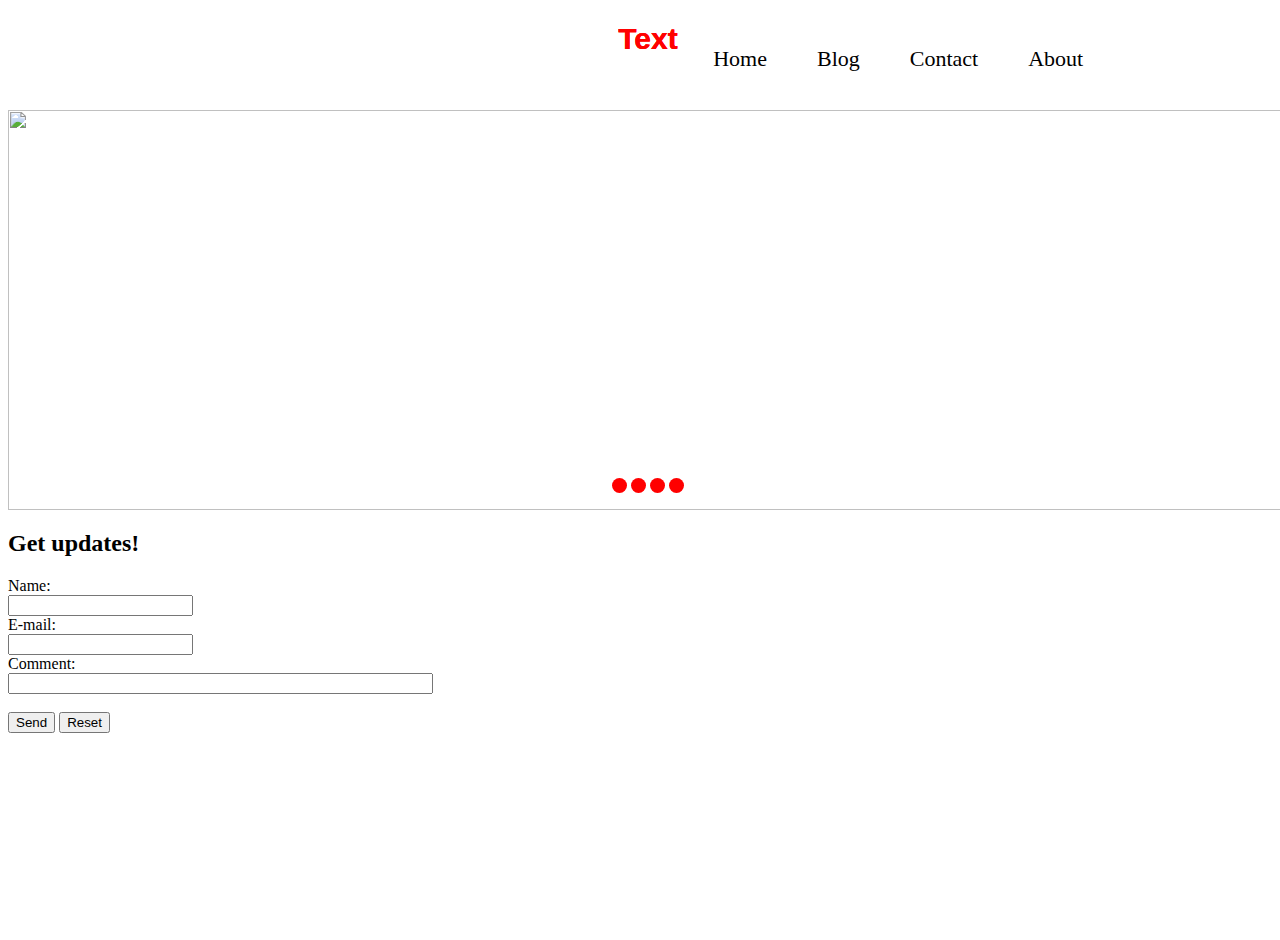
==== email.html @ 4ace945a "Add files via upload" ====
<!doctype html>
<html>
    <body>
        <head><link rel="stylesheet" type="text/css" href="style.css"></head>
        
        <div class="nav">
            <ul class="uppernav">
                <li class="navi"><a class="navig" href="index.html">Home</a></li>
                <li class="navi"><a class="navig" href="#">Blog</a></li>
                <li class="navi"><a class="navig" href="#">Contact</a></li>
                <li class="navi"><a class="navig"
                href="#">About</a></li>
            </ul>
        </div>
           
        <div class="slides">
            <input type="radio" name="images" id="i1" checked>
            <input type="radio" name="images" id="i2">
            <input type="radio" name="images" id="i3">
            <input type="radio" name="images" id="i4">
                
            <div class="slide_img" id="one">
                <img src="photos/banner.jpg">
                <div class="text">
                        <h1>Text</h1>
                </div>
                    
                <label for="i4" class="pre"></label>
                <label for="i2" class="nxt"></label>
            </div>
            <div class="slide_img" id="two">
                <img src="photos/Awesome.jpg">
                <div class="text">
                    <h1>Text</h1>
                </div
                     
                    <label for="i1" class="pre"></label>
                    <label for="i3" class="nxt"></label>
            </div>
            <div class="slide_img" id="three">
                <img src="photos/Entrance.jpg">
                <div class="text">
                    <h1>Text</h1>
                </div
        
                    <label for="i2" class="pre"></label>
                    <label for="i4" class="nxt"></label>
            </div>
            <div class="slide_img" id="four">
                <img src="photos/Whitney%20Summit.jpg">
                <div class="text">
                    <h1>Text</h1>
                </div>
                    
                    <label for="i3" class="pre"></label>
                    <label for="i1" class="nxt"></label>
            </div>
                
            <div class="nav_img">
                <label class="dots" id="dot1" for="i1"></label>
                <label class="dots" id="dot2" for="i2"></label>
                <label class="dots" id="dot3" for="i3"></label>
                <label class="dots" id="dot4" for="i4"></label>
            </div>
        </div>
            
        <div class="email">
            <h2>Get updates!</h2>

            <form action="mailto:someone@example.com" method="post" enctype="text/plain">
                Name:<br><input type="text" name="name"><br>
                E-mail:<br><input type="text" name="mail"><br>
                Comment:<br>
                <input type="text" name="comment" size="50"><br><br>
                <input type="submit" value="Send">
                <input type="reset" value="Reset">
            </form>
        </div>
        
        
        
        
        
        
        
        
        
        
        
        
        
        
        
        
        
        
        
    </body>
</html>
---- style.css ----
html, body {
    margin-bottom: 40px;
    width: 100%;
    height: 100%;
    padding: 0;
    background-image: url(photos/background.png)  
}

#page3 {
    
    height: 100%;
    width: 100%;

}
.main {
    margin-left: 15%;
    margin-right: 16%;
    background: white;
}

.nav {
    width: 84%%;
    margin-top: 30px;
    padding-bottom: 0;
    margin-bottom: 30px;
    height: 50px;
}

.uppernav {
    text-align: right;
    float: right;
    height: auto;
    margin-bottom: 0px;
    margin-right: 16%;
    border-right: 0px;
    margin-right: 0;
    padding-right: 16%;
}
.navi {
    display: inline;
    padding-left: 50px;
    float: left;
    justify-content: space-around;
    height: auto;
    border-right: 0;
}

.navig {
    text-decoration: none;
    color: black;
    font-size: 22px;
    letter-spacing: normal;
}



.slides {
    margin: auto;
    margin-top: 30px;
    position: relative;
    width: 100%;
    height: 400px;
    padding-bottom: 0;
    background: white;
    border: 0;
}

.slide_img {
    position: absolute;
    width: 100%;
    height: 100%;
}

.slide_img img {
    width: 100%;
    height: 100%;
    object-fit: cover;
}

#i1, #i2, #i3, #i4 {
    display: none;
}

.pre, .nxt {
    width: 12%;
    height: 100%;
    position: absolute;
    top: 0;
    z-index: 99;
    cursor: pointer;
}

.pre {
    left: 0;
}

.nxt {
    right: 0;
}

.nav_img {
    width: 100%;
    height: 12px;
    bottom: 20px;
    position: absolute;
    text-align: center;
    z-index: 99;
}

.dots {
    width: 15px;
    height: 15px;
    margin: 0;
    position: relative;
    border-radius: 50%;
    display: inline-block;
    background: red;
}

.slide_img {
    z-index: 1;
}

#i1:checked ~ #one,
#i2:checked ~ #two,
#i3:checked ~ #three,
#i4:checked ~ #four {
    z-index: 2;
}

.text {
    width: 100%;
    position: relative;
    margin-top: -40%;
}

.text h1 {
    text-align: center;
    color: red;
    opacity: .7;
    font-size: 30px;
    font-family: sans-serif;
}

.text h2 {
    text-align: center;
    color: red;
    opacity: .7;
    font-size: 30px;
    font-family: sans-serif;
}

.social_img {
    background: white;
    text-align: center;
    padding-top: 30px;
    padding-bottom: 10px;
}

.simg {
    width: 40px;
    height: 40px;
    align-content: center;
}

.logo {
    display: flex;
    flex: 1;
    flex-flow: row;
    background: white;
    align-items: center;
    width: 100%;
    height: 450px;
    justify-content: center;
    margin-bottom: 0;
}

#logo {
    width: 33%;
    height: 350px;
    object-fit: contain;

}

#logotext {
    width: 33%;
    height: 300px;
    text-align: center;
    font-size: 20px;
    padding-right: 20px;
    
}

#me_img {
    width: 30%;
    height: 350px;
    object-fit: cover;
    padding-right: 30px;
}

.recent {
    text-align: center;
    background: white;
    height: 70px;
    margin-top: -20px;
    font-size: 15px;
}

.gc {
    background: white;
    width: 100%;
    height: 500px;
    position: relative;
}

.gc_img {
    object-fit: cover;
    max-width: 100%;
    max-height: 100%;
    height: 450px;
    width: 95.5%;
    padding-left: 2%;
    display: block;
}

.textgc {
    max-height: 100%;
    max-width: 100%;
    width: 250px;
    position: absolute;
    top: 50%;
    left: 50%;
    transform: translate(-50%, -50%);
    
}

.textgc h1 {
    text-align: center;
    color: white;
    font-size: 24px;
    opacity: .8;
}

#gclink {
    text-align: center;
    color: white;
    font-size: 22px;
    line-height: 0px;
    margin-top: 2px;
    text-decoration: none;
    padding-left: 18%;
}

.whitney {
    background: white;
    width: 100%;
    height: 500px;
    position: relative;
}

.whitney_img {
    object-fit: cover;
    max-width: 100%;
    max-height: 100%;
    height: 450px;
    width: 95.5%;
    padding-left: 2%;
    display: block;
}

.textwhitney {
    max-height: 100%;
    max-width: 100%;
    width: 250px;
    position: absolute;
    top: 50%;
    left: 50%;
    transform: translate(-50%, -50%);
}

.textwhitney h1 {
    text-align: center;
    color: white;
    font-size: 24px;
    opacity: .8;
}

#whitneylink {
    text-align: center;
    color: white;
    font-size: 22px;
    line-height: 0px;
    margin-top: 2px;
    text-decoration: none;
    padding-left: 18%;
}

.pemi {
    background: white;
    width: 100%;
    height: 500px;
    position: relative;
}

.pemi_img {
    object-fit: cover;
    max-width: 100%;
    max-height: 100%;
    height: 450px;
    width: 95.5%;
    padding-left: 2%;
    display: block;
}

.textpemi {
    max-height: 100%;
    max-width: 100%;
    width: 250px;
    position: absolute;
    top: 50%;
    left: 50%;
    transform: translate(-50%, -50%);
}

.textpemi h1 {
    text-align: center;
    color: white;
    font-size: 24px;
    opacity: .8;
}

#pemilink {
    text-align: center;
    color: white;
    font-size: 22px;
    line-height: 0px;
    margin-top: 2px;
    text-decoration: none;
    padding-left: 18%;
}

.choices {
    background: white;
    width: 95.5%;
    height: auto;
    display: flex;
    justify-content: space-around;
    padding-left: 2%;
    align-content: center;
    flex-direction: row;
    overflow: hidden;
    position: relative;
}

.photos_img {
    object-fit: cover;
    width: 90%;
    height: 350px;
    margin: 5px;
    opacity: .6;
}

.textphotos a {
    font-size: 50px;
    color: black;
    font-display: block;
    position: absolute;
    text-decoration: none;
    top: 40%;
    left: 18%;
}


.aboutme_img {
    object-fit: cover;
    width: 100%;
    height: 350px;
    margin: 5px;
    opacity: .6;

}

.textaboutme a {
    font-size: 50px;
    color: black;
    font-display: block;
    position: absolute;
    text-decoration: none;
    top: 42%;
    left: 65%;   
}

.choices2 {
    background: white;
    width: 95.5%;
    height: auto;
    display: flex;
    justify-content: space-around;
    align-content: center;
    flex-direction: row;
    padding-left: 2%;
    position: relative;
}
     

.contact_img {
    width: 93.5%;
    height: 350px;
    margin: 5px;
    object-fit: cover;
    object-position: center; 
    opacity: .6;
}

.textcontact a {
    font-size: 50px;
    color: black;
    font-display: block;
    position: absolute;
    text-decoration: none;
    top: 40%;
    left: 15%;
    
}
.trails_img {
    width: 95%;
    height: 350px;
    padding-top: 5px;
    object-fit: cover;
    object-position: center;
    padding-left: 20px;
    opacity: .6;
}

.texttrails a {
    font-size: 50px;
    color: black;
    font-display: block;
    position: absolute;
    text-decoration: none;
    top: 40%;
    left: 72%;
}

.last {
    text-align: center;
    align-content: center;
    background: black;
    opacity: .7;
    width: 69%;
    margin-left: 15%;
    height: 300px;
    margin-bottom: 0;
    clear:both;
    
}

.simglast {
    width: 40px;
    height: 40px;
    padding-top: 30px;
    padding-bottom: 10px;
    padding-right: 10px;
}

.textlast {
    color: white;
    opacity: .8;
}

#foot {
    line-height: 1px;
    font-family: sans-serif;
    font-size: 25px;
    padding-top: 30px;
}

#foot1 {
    padding-top: 30px;
    font-size: 20px;
}

.top {
    align-content: center;
    text-align: center;
    width: 20px;
    background: olivedrab;
    font-size: 25px;
    text-decoration: none;
    margin-left: 50%;
    margin-bottom: auto;
}



.pemipg {
    width: 100%;
    height: 300px;
    background: white;
    display: block;
    align-content: center;
    margin-top: -20px;
}

.pemititle {
    text-align: center;
    color: black;
    margin-bottom: 30px;
}

.pemititle h1 {
    margin-bottom: 0px;
    padding-top: 50px;
    line-height: 1px;
    background: white;
}
,pemititle h3 {
    margin-top: 0px;
    line-height: 0px;
}

#p1st {
    font-size: 20px;
    width: 80%;
    display: flex;
    flex: 1;
    align-content: center;
    text-align: justify;
    padding-left: 90px;
    overflow: hidden;
}

.pemi2nd {
    background: white;
    display: flex;
    flex: 1;
    flex-direction: row;
    float: left;
    justify-content: center;
    align-items: center;
    font-size: 20px;
}

.p_img_1st {
    max-height: 100%;
    max-width: 100%;
    width: 50%;
    object-fit: cover;
    padding-left: 90px;
}

.pp p {
    padding-right: 105px;
    padding-left: 20px;
    text-align: justify;
}

.pemi3rd {
    background: white;
    display: flex;
    flex: 1;
    flex-direction: row;
    float: left;
    justify-content: center;
    align-items: center;
    height: 500px;
    
}

.pp1 p {
    font-size: 20px;
    text-align: justify;
    padding-right: 20px;
    padding-left: 90px;
}

.p_img_2nd {
    max-width: 100%;
    width: 50%;
    object-fit: cover;
    padding-right: 90px;
}

.pemipg1 {
    background: white;
    font-size: 20px;
    justify-content: center;
    align-content: center;
    align-items: center;
    clear: both;
}

.pemipg1 p {
    width: 82%;
    text-align: justify;
    padding-left: 90px; 
}

.p_img_3rd {
    background: white;
    max-width: 100%;
    width: 100%;
}

.p_img_3rd img {
    width: 82%;
    padding-top: 20px;
    padding-left: 90px;
}

.pemipg2 {
    background: white;
    height: 200px;
    margin-top: -20px;
    margin-bottom: 0;
}

.pemipg2 p {
    font-size: 20px;
    text-align: justify;
    padding-left:90px;
    width: 82%;
    padding-top: 40px;
}

.pemipg3 {
    background: white;
    display: flex;
    flex: 1;
    flex-direction: row;
    float: left;
    justify-content: center;
    align-items: center;
    font-size: 20px;
}

.p_img_4th {
    max-height: 100%;
    max-width: 100%;
    width: 50%;
    object-fit: cover;
    padding-left: 90px;
}

.pp2 p {
    padding-right: 105px;
    padding-left: 20px;
    text-align: justify;
}

.pemipg4 {
    background: white;
    display: flex;
    flex: 1;
    flex-direction: row;
    float: left;
    justify-content: center;
    align-items: center;
    font-size: 20px;
}

.pp3 p {
    width: 70%;
    text-align: justify;
    padding-left: 90px;
}

.p_img_5th {
    max-height: 100%;
    max-width: 100%;
    width: 50%;
    object-fit: cover;
    padding-right: 90px;
    margin-top: 40px;
}

.p_img_6th {
    background: white;
    
    width: 100%;
}

.p_img_6th img {
    width: 82%;
    height: 400px;
    padding-top: 40px;
    padding-left: 90px;
}

.pemipg5 {
    background: white;
    max-height: 100%;
    height: 100%;
    font-size: 20px;
    justify-content: center;
    align-content: center;
    align-items: center;
    margin-bottom: 0;
}

.pemipg5 p {
    width: 82%;
    text-align: justify;
    padding-left: 90px; 
    margin-top: 0;
    padding-top: 40px;
}

.pemipg6 {
    background: white;
    display: flex;
    flex: 1;
    flex-direction: row;
    float: left;
    justify-content: center;
    align-items: center;
    font-size: 20px;
}

.p_img_7th {
    max-height: 100%;
    max-width: 100%;
    width: 50%;
    object-fit: cover;
    padding-left: 90px;
}

.pp4 p {
    padding-right: 105px;
    padding-left: 20px;
    text-align: justify;
}

.pemipg7 {
    background: white;
    display: flex;
    height: auto;
    flex: 1;
    flex-direction: row;
    float: left;
    justify-content: center;
    align-items: center;
    font-size: 20px;
}

.pp5 p {
    width: 70%;
    text-align: justify;
    padding-left: 90px;
}

.p_img_8th {
    max-height: 100%;
    max-width: 100%;
    width: 50%;
    height: 350px;
    object-fit: cover;
    padding-right: 90px;
    margin-top: 40px;
    margin-bottom: 40px;
}

.pemipg8 {
    background: white;
    height: 350px;
    margin-top: 0px;
    margin-bottom: -50px;
}

.pemipg82 {
    clear: both;
    background: white;
    height: 150px;
    margin-top: 0px;
    padding-right: 105px;
    padding-left: 90px;
    text-align: justify;
    font-size: 20px;
}

.pemipg8 p {
    
    text-align: justify;
    padding-left:90px;
    width: 82%;
    padding-top: 40px;
    margin-bottom: 0;
}

.pemipg9 {
    background: white;
    display: flex;
    height: 300px;
    flex: 1;
    flex-direction: row;
    float: left;
    justify-content: center;
    align-items: center;
    font-size: 20px;
    padding-bottom: 40px;
    overflow: hidden;
    margin-top: 0;
    padding-bottom: -500px;
    
}

.p_img_9th {
    max-height: 100%;
    max-width: 100%;
    width: 50%;
    height: 350px;
    object-fit: cover;
    padding-left: 90px;
}

.pp6 p {
    padding-right: 105px;
    padding-left: 20px;
    text-align: justify;
}

.pemipg10 {
    background: white;
    display: flex;
    flex: 1;
    flex-direction: row;
    float: left;
    justify-content: center;
    align-items: center;
    font-size: 20px;
}

.pp7 p {
    width: 70%;
    text-align: justify;
    padding-left: 90px;
}

.p_img_10th {
    max-height: 100%;
    max-width: 100%;
    width: 50%;
    height: 350px;
    object-fit: cover;
    padding-right: 90px;
    margin-top: 40px;
    margin-bottom: 40px;
}


.w1 {
    text-align: center;
    max-height: 100%;
    padding-top: 40px;
    width: 100%;
    height: 100px;
}

.w1 h1 {
    margin-bottom: 0;
}

#wtxt1 {
    font-size: 20px;
    text-align: justify;
    padding-left: 8%;
    padding-right: 8%;
}

.w_img_1 {
    width: 100%;
    height: auto;
}

#w_1st_img {
    object-fit: cover;
    width: 84%;
    height: 400px;
    padding-left: 8%;
}

.w_img_1 p {
    font-size: 20px;
    padding-left: 8%;
    margin-bottom: 0;
}

.w_img_2 {
    display: flex;
    flex: 1;
    flex-direction: row;
    width: 84%%;
    justify-content: center;
    padding-left: 8%;
    padding-right: 8%;
    margin-top: 30px;
}

.w_2nd_img {
    width: 100%;
    height: auto;
    object-fit: cover;
}

.w_img_2 p {
    text-align: justify;
    align-content: center;
    object-position: center;
    font-size: 20px;
    padding-left: 20px;
    padding-top: 30px;
}

.w3 {
    display: flex;
    flex: 1;
    flex-direction: row;
    width: 84%;
    justify-content: center;
    padding-left: 8%;
    padding-right: 8%;
    margin-top: 30px;
}

.w3 p {
    padding-right: 20px;
    font-size: 20px;
    padding-top: 50px;
}

.w_3rd_img {
    width: 100%;
    height: auto;
    object-fit: cover; 
}

.w4 {
    display: flex;
    flex: 1;
    flex-direction: row;
    width: 84%;
    justify-content: center;
    padding-left: 8%;
    padding-right: 8%;
    margin-top: 30px;
}

.w_4th_img {
    width: 100%;
    height: auto;
    object-fit: cover;
}

.w4txt p {
    font-size: 20px;
    width: 100%;
    padding-left: 20px;
    width: 90%;
    padding-top: 40px;
}

.wtxt2 {
    font-size: 20px;
    text-align: justify;
    padding-left: 8%;
    padding-right: 8%;
    width: 84%
    height: 150px;
    margin-top: 30px;
}

.wtxt3 {
    width: 100%;
    height: auto;
}

.w_5th_img {
    object-fit: cover;
    width: 84%;
    height: 400px;
    padding-left: 8%;
}

.wtxt3 p {
    font-size: 20px;
    padding-left: 8%;
    margin-top: 0;
}

.wtxt41 {
    width: 100%;
    height 100px;
    margin-top: 40px;
    justify-content: center;
}

.wtxt41 p {
    font-size: 20px;
    text-align: justify;
    padding-right: 8%;
    padding-left: 8%;
}

#wpp {
    margin-bottom: 0;
}

#wp {
    margin-top: 0;
}

.wtxt5 {
    display: flex;
    flex: 1;
    flex-direction: row;
    justify-content: center;
    width: 84%;
    padding-left: 8%;
    padding-right: 8%;
    margin-top: 40px;
}

.wams {
    width: 100%;
    height: auto;
    object-fit: cover;
}

.wtxt5 p {
    font-size: 20px;
    width: 100%;
    padding-left: 20px;
    padding-top: 40px;
}

.wtxt6a {
    display: flex;
    flex-direction: row;
    width: 84%;
    padding-left: 8%;
    padding-right: 8%;
    margin-top: 30px;
}

.wtxt6a p {
    padding-right: 20px;
    font-size: 20px;
    padding-top: 50px;
}

.w_7th_img {
    width: 50%;
    height: 350px;
}

.wtxt7ab {
    display: flex;
    flex-direction: row;
    width: 84%;
    justify-content: center;
    padding-left: 8%;
    padding-right: 8%;
    margin-top: 30px;
}

.w_8_img {
    width: 100%;
    height: auto;
    object-fit: cover;
}

.wtxt7ab p {
    padding-right: 20px;
    padding-left: 20px;
    font-size: 20px;
    padding-top: 50px;
}

.whike {
    font-size: 20px;
    text-align: justify;
    padding-right: 8%;
    padding-left: 8%;
}

.whcamp {
    display: flex;
    flex-direction: row;
    width: 84%;
    justify-content: center;
    padding-left: 8%;
    padding-right: 8%;
    margin-top: 30px;
}

.wcsite {
    width: 55%;
    height: 350px;
    object-fit: cover;
}

.whcamp p {
    padding-right: 20px;
    padding-left: 30px;
    font-size: 20px;
    padding-top: 50px;
}

.wday3 {
    display: flex;
    flex-direction: row;
    width: 84%;
    padding-left: 8%;
    padding-right: 8%;
    margin-top: 30px;
}


}

.wday3 p {
    padding-right: 20px;
    font-size: 20px;
}

.wlast {
    width: 50%;
    height: 350px;
}
.email {
    
}
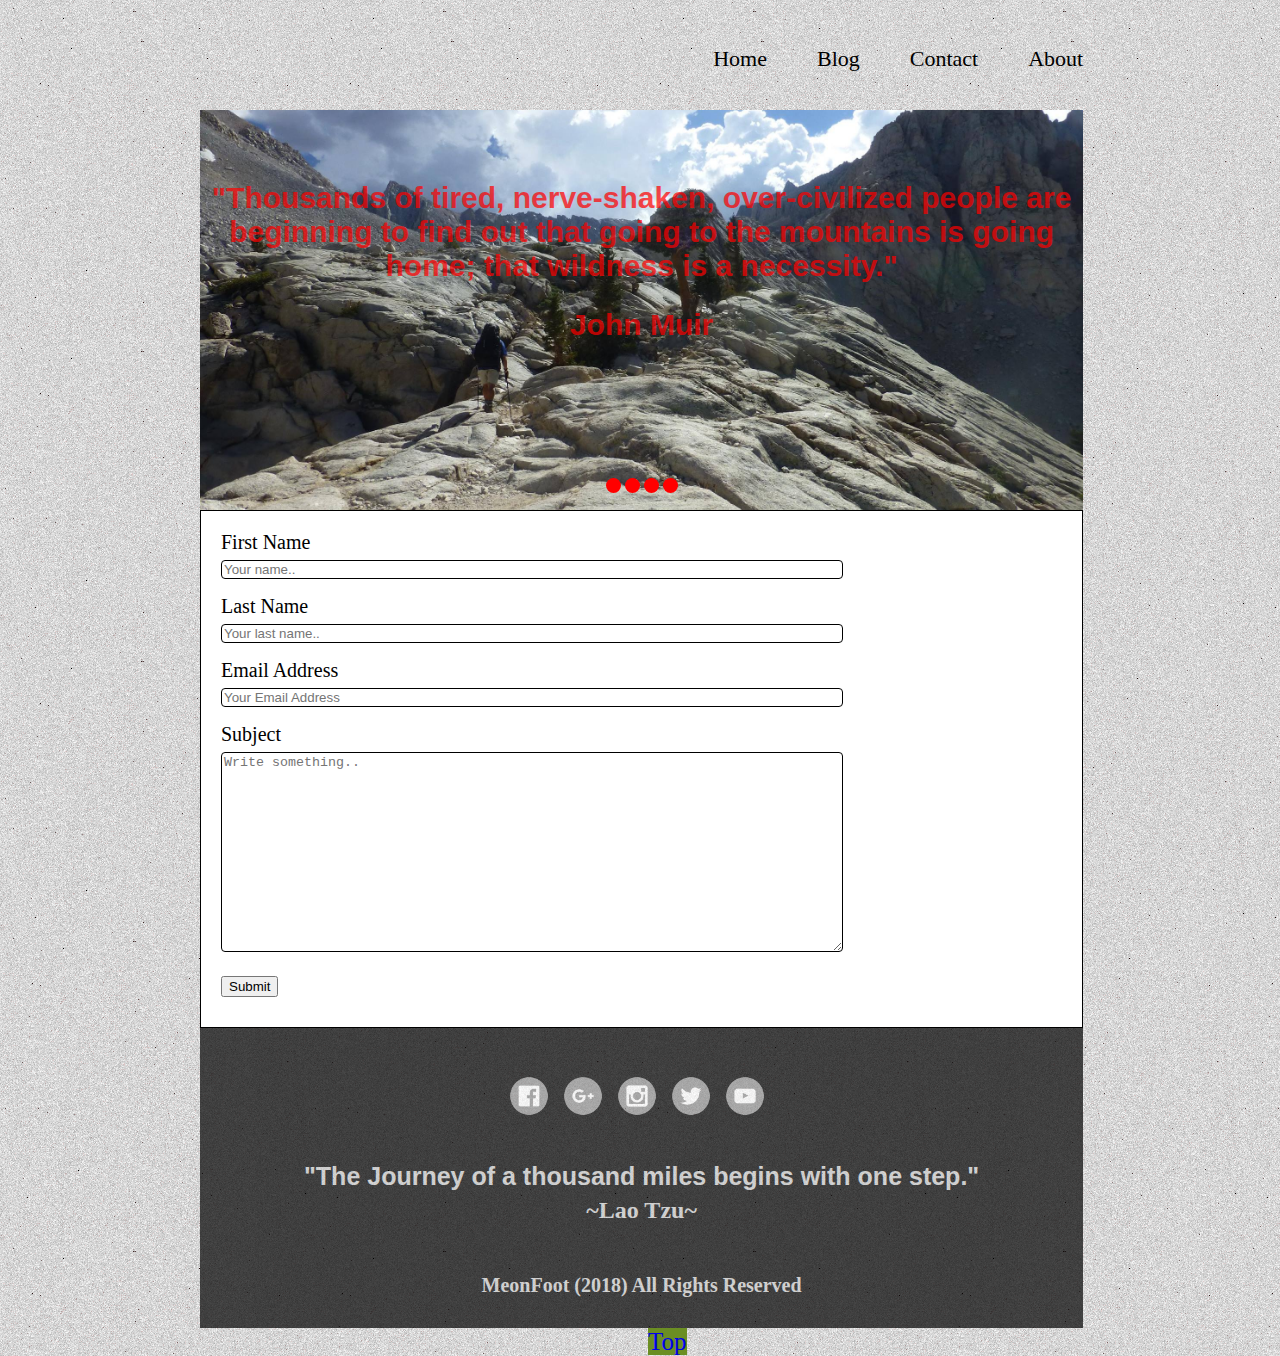
==== commit 70f9725d: "Add files via upload" ====
--- a/email.html
+++ b/email.html
@@ -12,71 +12,101 @@
                 href="#">About</a></li>
             </ul>
         </div>
-           
-        <div class="slides">
-            <input type="radio" name="images" id="i1" checked>
-            <input type="radio" name="images" id="i2">
-            <input type="radio" name="images" id="i3">
-            <input type="radio" name="images" id="i4">
+        
+        <div class="main">   
+            <div class="slides">
+                <input type="radio" name="images" id="i1" checked>
+                <input type="radio" name="images" id="i2">
+                <input type="radio" name="images" id="i3">
+                <input type="radio" name="images" id="i4">
                 
-            <div class="slide_img" id="one">
-                <img src="photos/banner.jpg">
-                <div class="text">
-                        <h1>Text</h1>
+                <div class="slide_img" id="one">
+                    <img src="photos/banner.jpg">
+                    <div class="text">
+                        <h1>"Thousands of tired, nerve-shaken, over-civilized people are beginning to find out that going to the mountains is going home; that wildness is a necessity."</h1>
+                        <h2>John Muir</h2>
+                    </div>
+                    
+                    <label for="i4" class="pre"></label>
+                    <label for="i2" class="nxt"></label>
                 </div>
+                <div class="slide_img" id="two">
+                    <img src="photos/Awesome.jpg">
+                    <div class="text">
+                        <h1>"Mountains are the cathedrals where I practice my religion."</h1>
+                        <h2>Anatoli Boukreev</h2>
+                    </div
+                     
+                        <label for="i1" class="pre"></label>
+                        <label for="i3" class="nxt"></label>
+                </div>
+                <div class="slide_img" id="three">
+                    <img src="photos/Entrance.jpg">
+                    <div class="text">
+                         <h1>"May your trails be crooked, winding, lonesome, dangerous, leading to the most amazing view. May your mountains rise into and above the clouds."</h1>
+                        <h2>Edward Abbey</h2>
+                    </div
+        
+                        <label for="i2" class="pre"></label>
+                        <label for="i4" class="nxt"></label>
+                </div>
+                <div class="slide_img" id="four">
+                    <img src="photos/Whitney%20Summit.jpg">
+                    <div class="text">
+                        <h1>"There are two kinds of climbers, those who climb because their heart sings when they’re in the mountains, and all the rest." 
+                        </h1>
+                        <h2>Alex Lowe</h2>
+                    </div>
                     
-                <label for="i4" class="pre"></label>
-                <label for="i2" class="nxt"></label>
+                        <label for="i3" class="pre"></label>
+                        <label for="i1" class="nxt"></label>
+                </div>
+                
+                <div class="nav_img">
+                    <label class="dots" id="dot1" for="i1"></label>
+                    <label class="dots" id="dot2" for="i2"></label>
+                    <label class="dots" id="dot3" for="i3"></label>
+                    <label class="dots" id="dot4" for="i4"></label>
+                </div>
             </div>
-            <div class="slide_img" id="two">
-                <img src="photos/Awesome.jpg">
-                <div class="text">
-                    <h1>Text</h1>
-                </div
-                     
-                    <label for="i1" class="pre"></label>
-                    <label for="i3" class="nxt"></label>
-            </div>
-            <div class="slide_img" id="three">
-                <img src="photos/Entrance.jpg">
-                <div class="text">
-                    <h1>Text</h1>
-                </div
+        </div>   
         
-                    <label for="i2" class="pre"></label>
-                    <label for="i4" class="nxt"></label>
-            </div>
-            <div class="slide_img" id="four">
-                <img src="photos/Whitney%20Summit.jpg">
-                <div class="text">
-                    <h1>Text</h1>
-                </div>
-                    
-                    <label for="i3" class="pre"></label>
-                    <label for="i1" class="nxt"></label>
-            </div>
+        <div class="container">
+            <div class="email">
+            <form action="action_page.php">
+
+                <label for="fname">First Name</label>
+                <input type="text" id="fname" name="firstname" placeholder="Your name..">
+
+                <label for="lname">Last Name</label>
+                <input type="text" id="lname" name="lastname" placeholder="Your last name..">
                 
-            <div class="nav_img">
-                <label class="dots" id="dot1" for="i1"></label>
-                <label class="dots" id="dot2" for="i2"></label>
-                <label class="dots" id="dot3" for="i3"></label>
-                <label class="dots" id="dot4" for="i4"></label>
+                <label for="lname">Email Address</label>
+                <input type="text" id="email" name="add" placeholder="Your Email Address">
+
+
+                <label for="subject">Subject</label>
+                <textarea id="subject" name="subject" placeholder="Write something.." style="height:200px"></textarea>
+
+                <input type="submit" value="Submit">
+
+            </form>
             </div>
         </div>
-            
-        <div class="email">
-            <h2>Get updates!</h2>
 
-            <form action="mailto:someone@example.com" method="post" enctype="text/plain">
-                Name:<br><input type="text" name="name"><br>
-                E-mail:<br><input type="text" name="mail"><br>
-                Comment:<br>
-                <input type="text" name="comment" size="50"><br><br>
-                <input type="submit" value="Send">
-                <input type="reset" value="Reset">
-            </form>
+        <div class="last">
+            <a href="#"><img class="simglast" src="photos/Facebook.png"></a>
+            <a href="#"><img class="simglast" src="photos/Google+.png"></a>
+            <a href="#"><img class="simglast" src="photos/Instagram.png"></a>
+            <a href="#"><img class="simglast" src="photos/Twitter.png"></a>
+            <a href="#"><img class="simglast" src="photos/YouTube.png"></a>
+            <div class="textlast">
+                <h1 id="foot">"The Journey of a thousand miles begins with one step."</h1>
+                <h2>~Lao Tzu~</h2>
+                <h1 id="foot1">MeonFoot (2018) All Rights Reserved</h1>
+                </div>
         </div>
-        
+        <a class="top" href="email.html">Top</a>
         
         
         
--- a/style.css
+++ b/style.css
@@ -361,13 +361,13 @@
 }
 
 .textphotos a {
-    font-size: 50px;
+    font-size: 30px;
     color: black;
     font-display: block;
     position: absolute;
     text-decoration: none;
-    top: 40%;
-    left: 18%;
+    top: 45%;
+    left: 22%;
 }
 
 
@@ -381,13 +381,13 @@
 }
 
 .textaboutme a {
-    font-size: 50px;
+    font-size: 30px;
     color: black;
     font-display: block;
     position: absolute;
     text-decoration: none;
-    top: 42%;
-    left: 65%;   
+    top: 47%;
+    left: 70%;   
 }
 
 .choices2 {
@@ -413,13 +413,13 @@
 }
 
 .textcontact a {
-    font-size: 50px;
+    font-size: 30px;
     color: black;
     font-display: block;
     position: absolute;
     text-decoration: none;
-    top: 40%;
-    left: 15%;
+    top: 45%;
+    left: 20%;
     
 }
 .trails_img {
@@ -433,13 +433,13 @@
 }
 
 .texttrails a {
-    font-size: 50px;
+    font-size: 30px;
     color: black;
     font-display: block;
     position: absolute;
     text-decoration: none;
-    top: 40%;
-    left: 72%;
+    top: 46%;
+    left: 75%;
 }
 
 .last {
@@ -1116,8 +1116,6 @@
 }
 
 
-}
-
 .wday3 p {
     padding-right: 20px;
     font-size: 20px;
@@ -1128,8 +1126,38 @@
     height: 350px;
 }
 .email {
-    
-}
-
-
-
+   font-size: 20px;
+    width: 67.3%;
+    margin-left: 15%;
+    padding-left: 20px;
+    padding-bottom: 30px;
+    background-color: white;
+}
+
+.container {
+    border: 1px solid black;
+    margin-left: 15%;
+    width: 68.8%;
+    background-color: white;  
+}
+
+.email {
+    padding-top: 20px;
+    margin-left: 0;
+}
+
+input[type=text], select, textarea {
+    width: 105%;  
+    border: 1px solid black;
+    border-radius: 4px;
+    box-sizing: border-box;
+    margin-top: 6px;
+    margin-bottom: 16px;
+
+
+}
+
+
+
+
+
